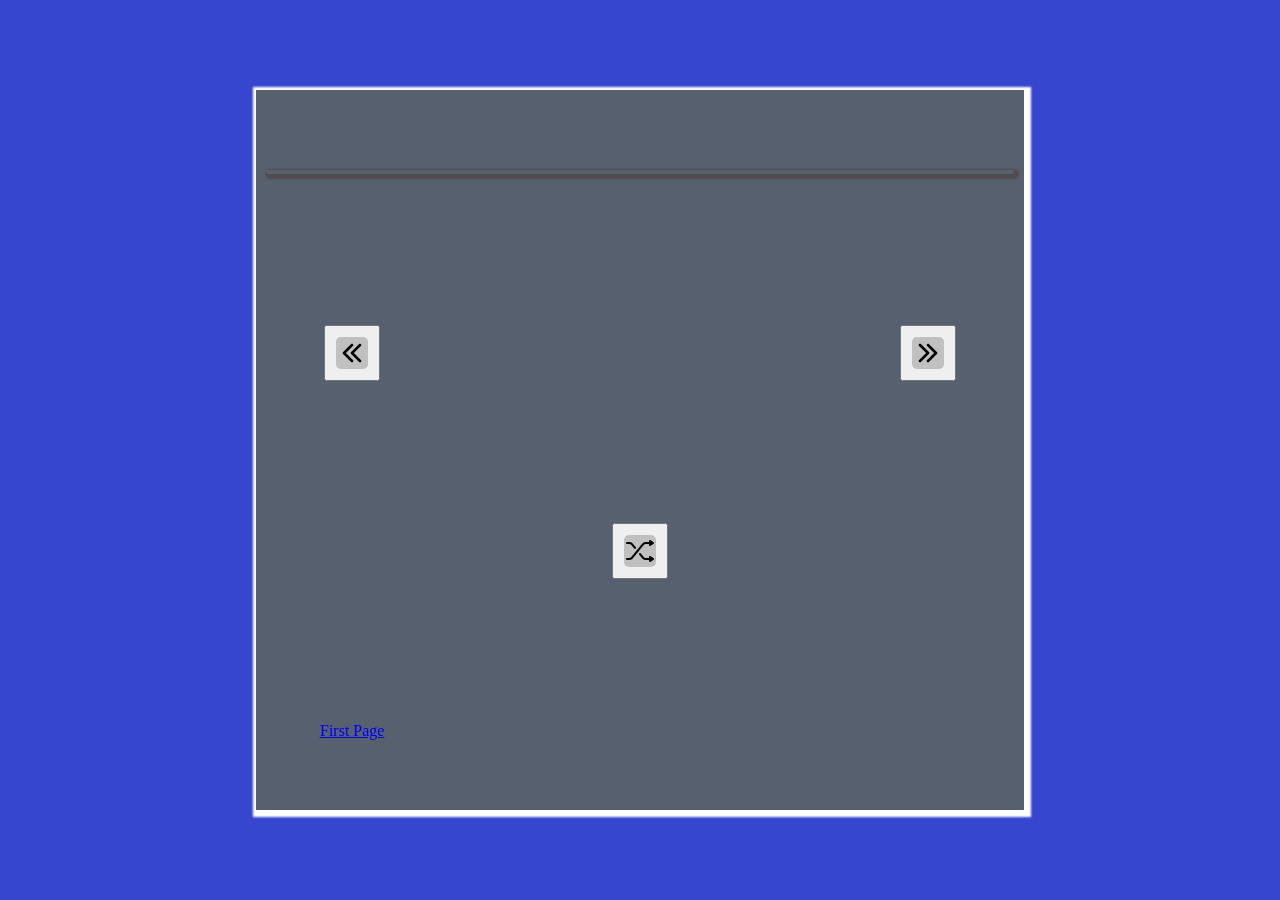
==== pages/second.html @ fa65d831 "initial commit" ====
<!DOCTYPE html>
<html>

<head>
    <title></title>
    <link rel="stylesheet" type="text/css" href="different.css">
    <link href="https://fonts.googleapis.com/css?family=Luckiest+Guy" rel="stylesheet">
</head>

<body>

    <section>
        <div class="centerDiv">     
            <div class="previous"><button onclick="previous()" ><img class="icon_btn" src="../images/left.png" alt=""></button></div>
            <div id="result"></div>
            <img src="https://via.placeholder.com/600/92c952" id="main_img" alt="">
            <div class="next"><button onclick="next()"><img class="icon_btn" src="../images/right.png" alt=""></button></div>
            <div class="shuffle"><button onclick="shuffle()"><img class="icon_btn" src="../images/shuffle.png" alt=""></button></div>   
            <div class="link"><a href="../index.html">First Page</a></div>
        </div>
    </section>
    <script src="other.js"></script>

</body>

</html>
---- pages/different.css ----
* {
    padding: 0;
    margin: 0;
    box-sizing: border-box;
    font-family: 'Special Elite', cursive;
}
section {
    width: 100%;
    height: 100vh;
    display: flex;
    justify-content: center;
    flex-direction: row;
    align-items: center;
    background: #3746cf;
}
.centerDiv {
    display: flex;
    flex-direction: row;
    flex-wrap: wrap;
    width: 60%;
    height: 80%;
    box-shadow: 2px 2px 2px 5px white;
    align-items: center;
    background: #57606f;
    color: white;
}

button:hover {
    cursor: pointer;
}

.icon_btn {
    width: 32px;
    height: 32px;
    background-color: #eee;
    background: #C0C0C0;
    float: left;
    background-size: 100% auto;
    /*extra fluff*/
    margin: 10px;
    border-radius: 5px;
}

#result{   
    order: 1; 
    width: 100%;
    box-shadow: 2px 2px 2px 3px rgb(83, 76, 76);
    border-radius: 5px;
    padding: 2px;
    margin: 10px;
    text-align: center;
}
#main_img{
    width: 50%;
    order: 3;
    flex-direction: column;
}
.previous {
    width: 25%;
    order: 2;
    text-align: center;
}

.next {
    width: 25%;
    order: 4;
    text-align: center;
}   

.shuffle{
    width: 100%;
    order: 5;
    text-align: center;
}
.link{
    width: 25%;
    order: 6;
    text-align: center;
}
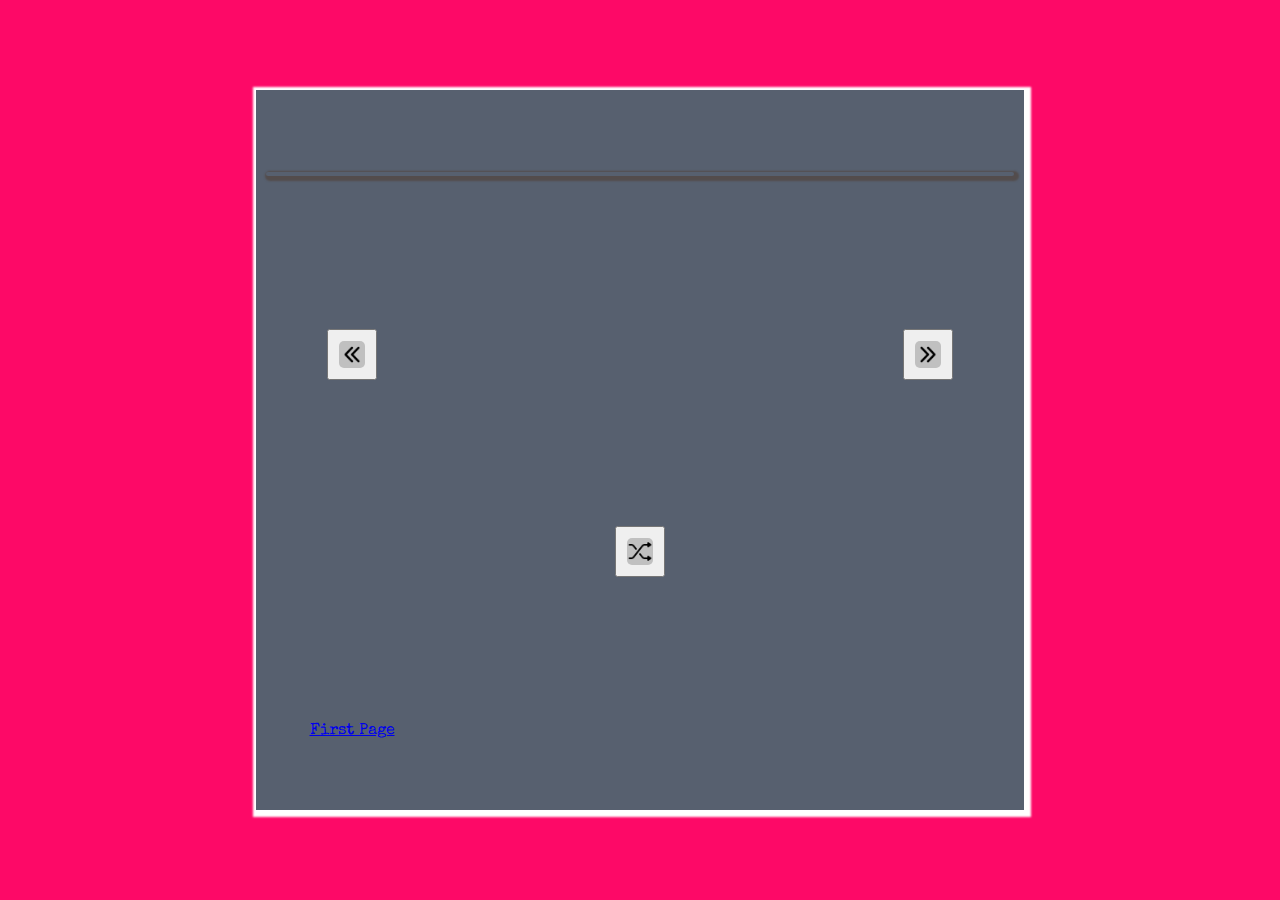
==== commit a9930a1c: "adding responsiveness to the site" ====
--- a/pages/second.html
+++ b/pages/second.html
@@ -4,7 +4,9 @@
 <head>
     <title></title>
     <link rel="stylesheet" type="text/css" href="different.css">
-    <link href="https://fonts.googleapis.com/css?family=Luckiest+Guy" rel="stylesheet">
+    <link rel="preconnect" href="https://fonts.googleapis.com">
+    <link rel="preconnect" href="https://fonts.gstatic.com" crossorigin>
+    <link href="https://fonts.googleapis.com/css2?family=Special+Elite&display=swap" rel="stylesheet">
 </head>
 
 <body>
--- a/pages/different.css
+++ b/pages/different.css
@@ -11,14 +11,14 @@
     justify-content: center;
     flex-direction: row;
     align-items: center;
-    background: #3746cf;
+    background: #fd0967;
 }
 .centerDiv {
     display: flex;
     flex-direction: row;
     flex-wrap: wrap;
-    width: 60%;
-    height: 80%;
+    width: 60vw;
+    height: 80vh;
     box-shadow: 2px 2px 2px 5px white;
     align-items: center;
     background: #57606f;
@@ -30,8 +30,8 @@
 }
 
 .icon_btn {
-    width: 32px;
-    height: 32px;
+    width: 2vw;
+    height: 3vh;
     background-color: #eee;
     background: #C0C0C0;
     float: left;
